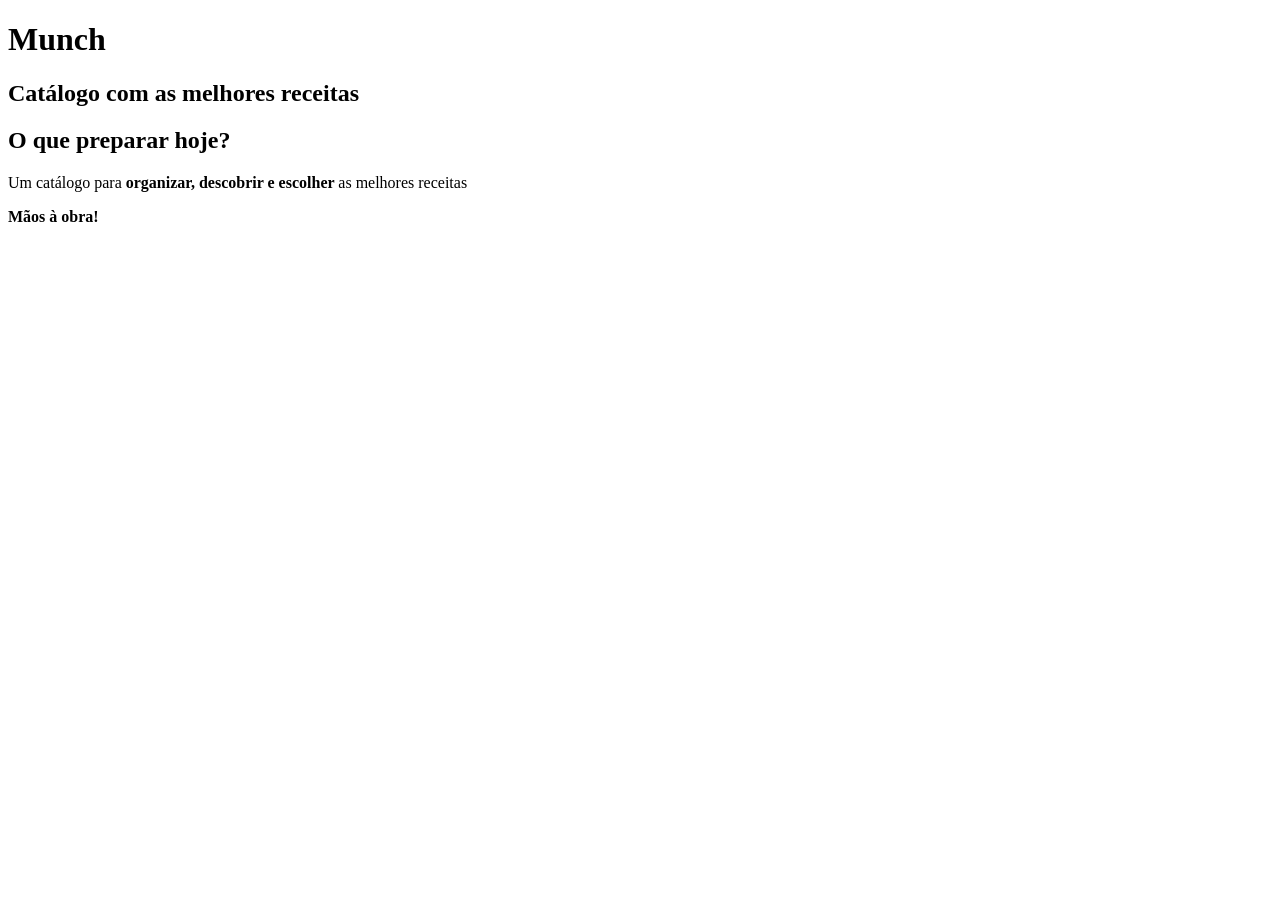
==== page.html @ fb3fe675 "Atividade 1" ====
<!doctype html>
<html lang="pt-BR">
  <head>
    <meta charset="UTF-8" />
    <title>MUNCH | Catálogo de Receitas</title>
  </head>
  <body>
    <h1>Munch</h1>
    <h2>Catálogo com as melhores receitas</h2>
    <h2>O que preparar hoje?</h2>
    <p>
      Um catálogo para <strong> organizar, descobrir e escolher </strong> as
      melhores receitas
    </p>
    <p><strong>Mãos à obra!</strong></p>
  </body>
</html>
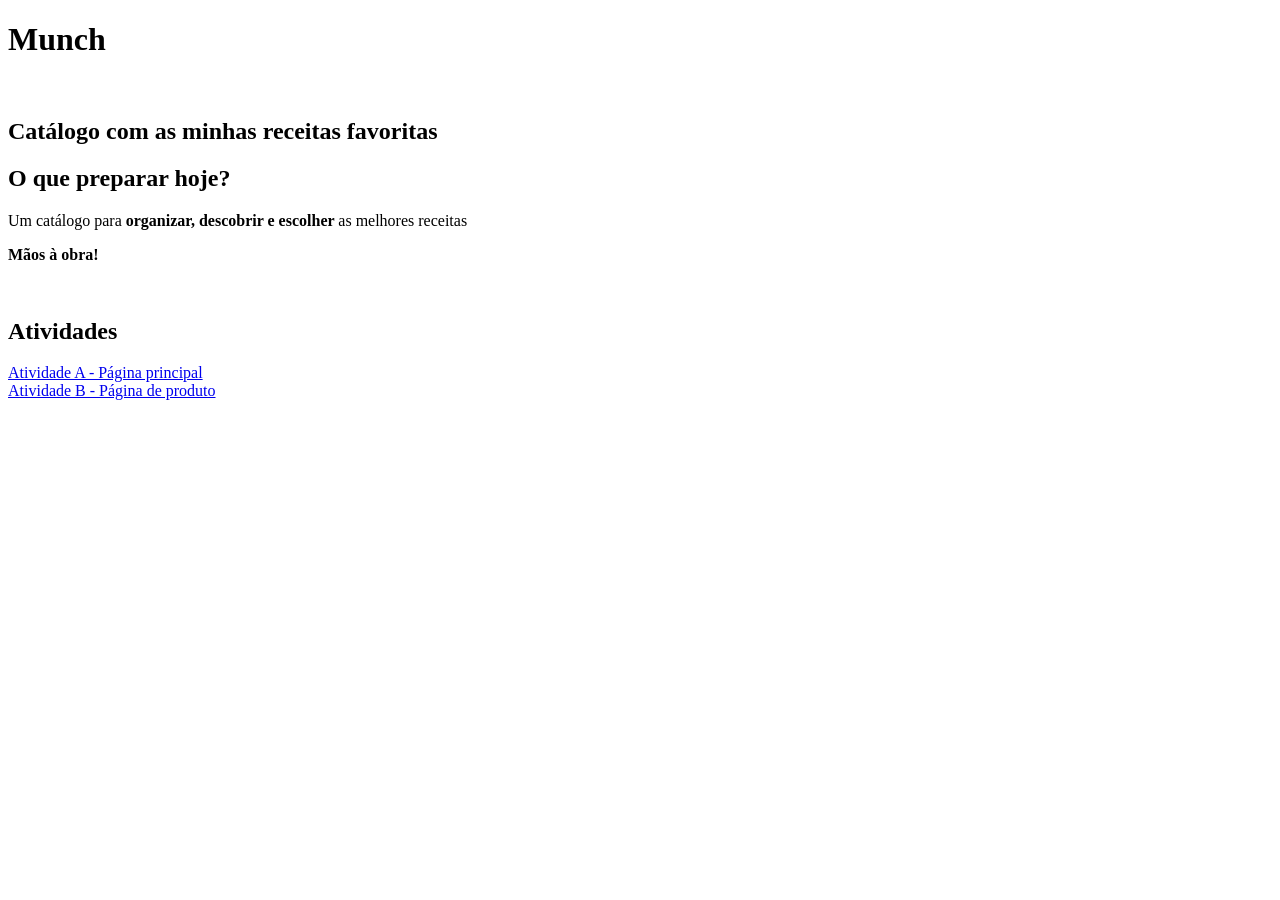
==== commit 30090a68: "Atividade B" ====
--- a/page.html
+++ b/page.html
@@ -6,12 +6,20 @@
   </head>
   <body>
     <h1>Munch</h1>
-    <h2>Catálogo com as melhores receitas</h2>
+    <br />
+    <h2>Catálogo com as minhas receitas favoritas</h2>
     <h2>O que preparar hoje?</h2>
     <p>
       Um catálogo para <strong> organizar, descobrir e escolher </strong> as
       melhores receitas
     </p>
     <p><strong>Mãos à obra!</strong></p>
+    <br />
+
+    <h2>Atividades</h2>
+
+    <a href="page.html">Atividade A - Página principal</a>
+    <br />
+    <a href="atividade-2.html">Atividade B - Página de produto</a>
   </body>
 </html>
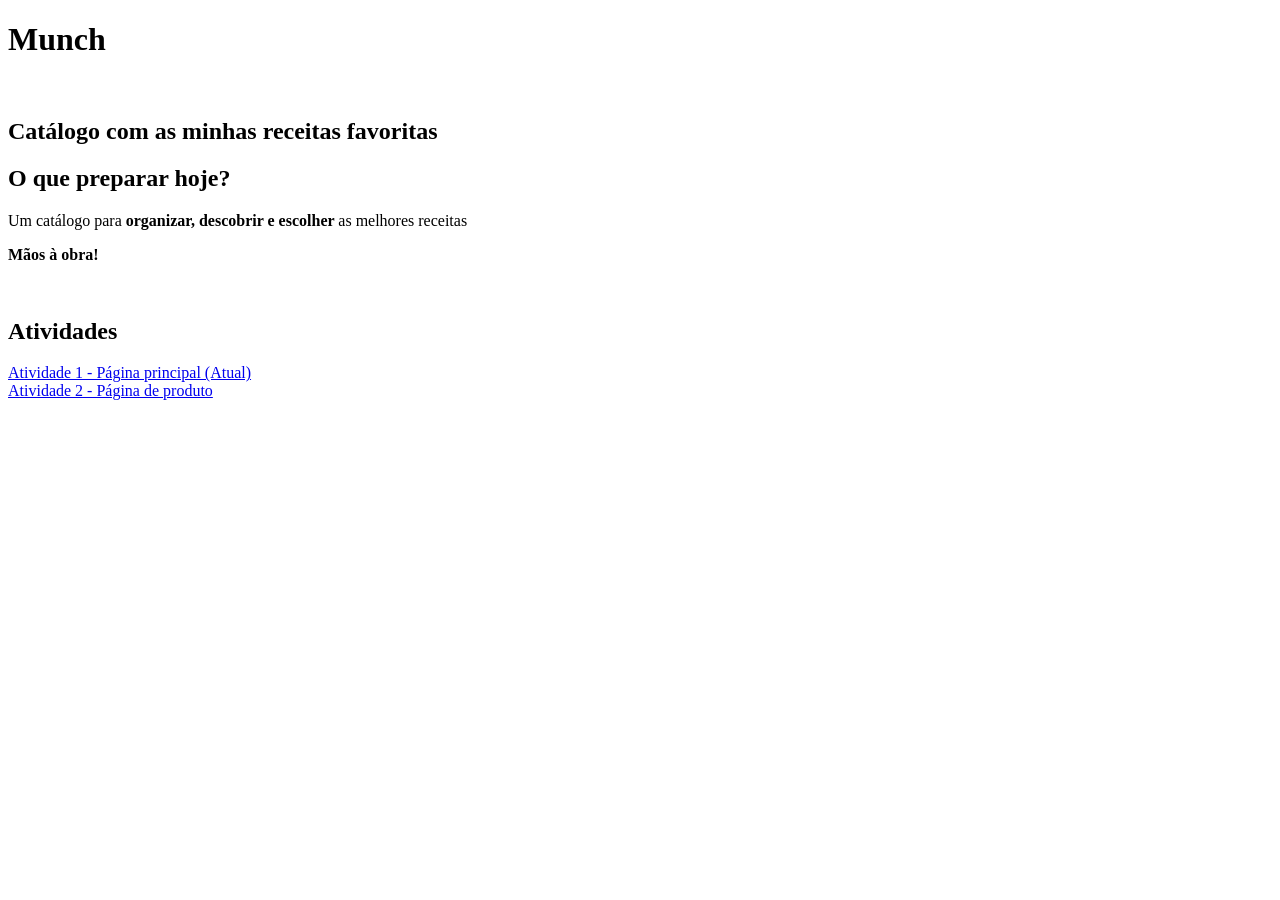
==== commit 56643119: "Atividade 3 - CSS" ====
--- a/page.html
+++ b/page.html
@@ -18,8 +18,8 @@
 
     <h2>Atividades</h2>
 
-    <a href="page.html">Atividade A - Página principal</a>
+    <a href="page.html">Atividade 1 - Página principal (Atual) </a>
     <br />
-    <a href="atividade-2.html">Atividade B - Página de produto</a>
+    <a href="atividade-2.html">Atividade 2 - Página de produto</a>
   </body>
 </html>
